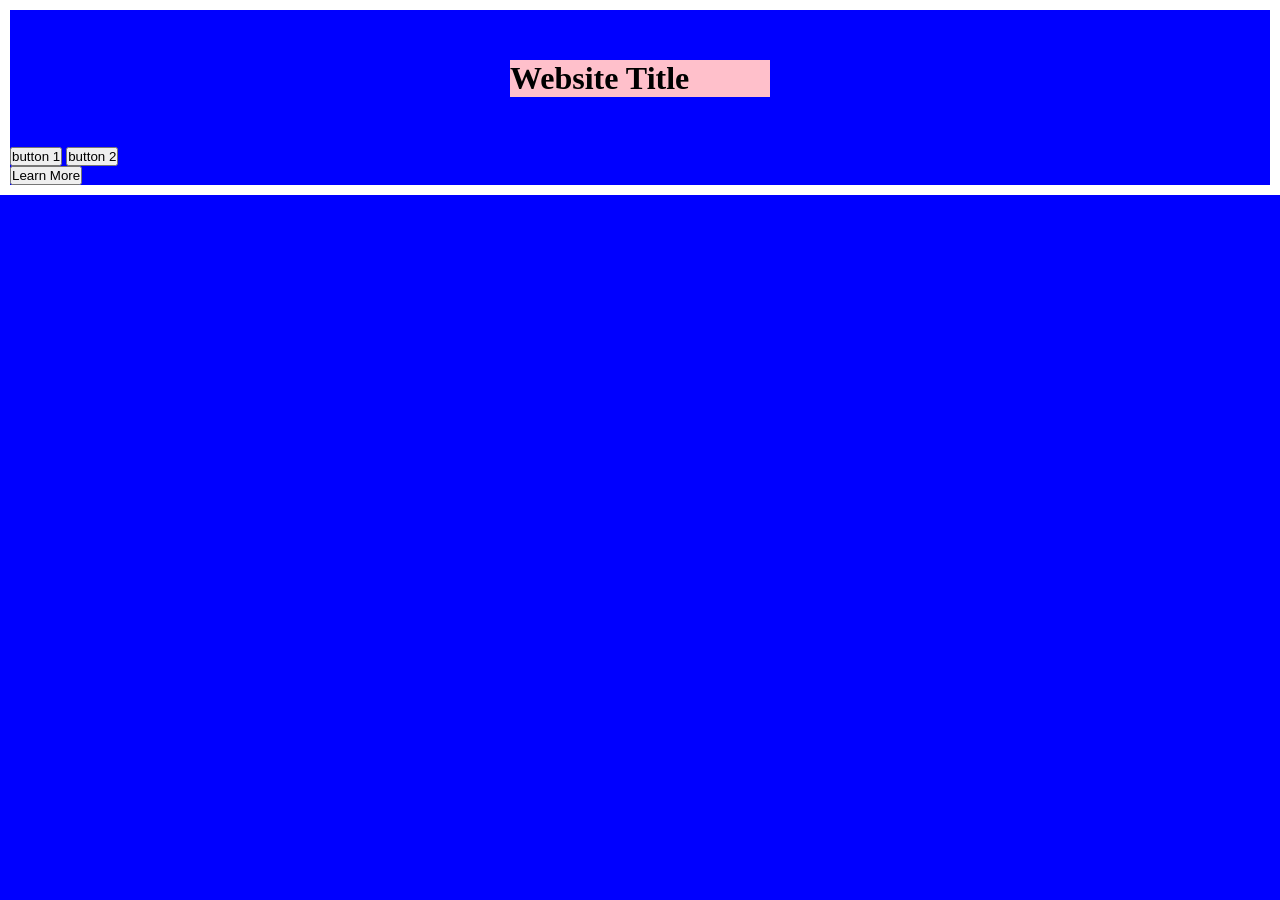
==== 01_repaso_html_css/index.html @ 48ca6a81 "ok" ====
<!DOCTYPE html>
<html lang="es">

<head>
    <meta charset="UTF-8">
    <meta name="viewport" content="width=device-width, initial-scale=1.0">
    <!-- Titulo -->
    <title>Repaso HTML-CSS</title>
    <!-- Autora -->
    <meta name="author" content="elisasoto@liceovvh.cl">
    <!-- Estilos css -->
    <link rel="stylesheet" href="static/css/style.css">
</head>

<body>


    <header>
        <h1>Website Title</h1>
    </header>

    <!-- contenidoprincipal -->
    <main>
        <div class="column1">
            <div class="row">
                <button>button 1</button>
                <button>button 2</button>
            </div>
        </div>

        <div class="column2">
            <!-- cuadro rojo -->
            <div class="arriba">
                <div class="row1">
                    <div class="yellow"></div>
                    <div class="yellow"></div>
                    <div class="yellow"></div>
                </div>

                <div class="row2">
                    <button>Learn More</button>
                </div>
            </div>

            <div class="abajo">
                <!-- lineas grices -->
                <div class="lineas-grices"></div>
                <div class="lineas-grices"></div>
                <div class="linea-gris"></div>
            </div>
        </div>
    </main>

</body>

</html>
---- 01_repaso_html_css/static/css/style.css ----
*{
    padding: 0;
    margin: 0;
    box-sizing: border-box;
}


body {
    background-color: blue;
    border: 10px solid white;
}

header {
    margin: 50px 500px;
    background-color: pink;
}
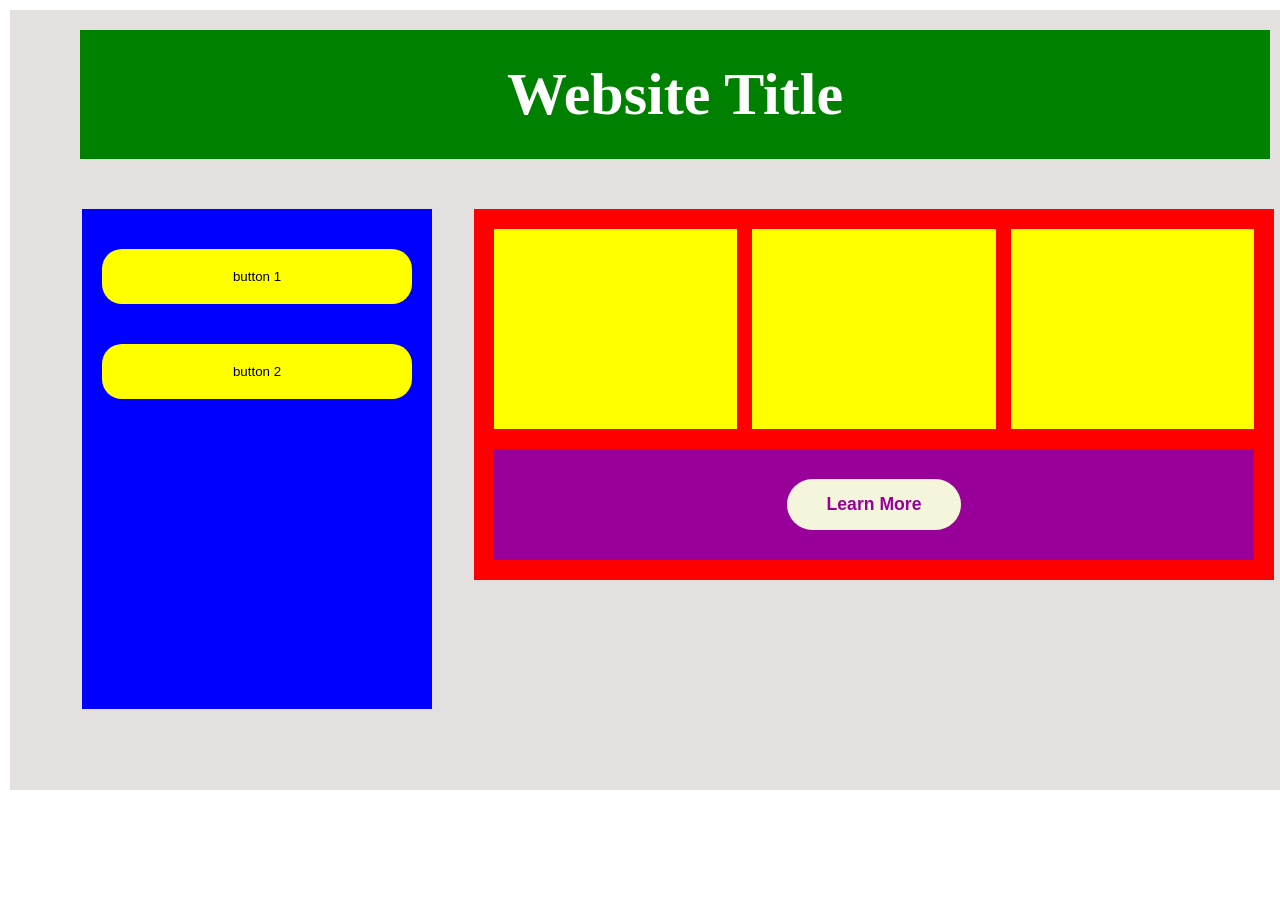
==== commit 4c61e373: "ok" ====
--- a/01_repaso_html_css/index.html
+++ b/01_repaso_html_css/index.html
@@ -14,43 +14,35 @@
 
 <body>
 
+    <div class="container">
 
-    <header>
-        <h1>Website Title</h1>
-    </header>
+        <header>
+            <h1>Website Title</h1>
+        </header>
 
-    <!-- contenidoprincipal -->
-    <main>
-        <div class="column1">
-            <div class="row">
-                <button>button 1</button>
-                <button>button 2</button>
-            </div>
-        </div>
-
-        <div class="column2">
-            <!-- cuadro rojo -->
-            <div class="arriba">
-                <div class="row1">
-                    <div class="yellow"></div>
-                    <div class="yellow"></div>
-                    <div class="yellow"></div>
-                </div>
-
-                <div class="row2">
-                    <button>Learn More</button>
+        <!-- contenido principal -->
+        <main>
+            <div class="column1">
+                <div class="row">
+                    <button>button 1</button>
+                    <button>button 2</button>
                 </div>
             </div>
 
-            <div class="abajo">
-                <!-- lineas grices -->
-                <div class="lineas-grices"></div>
-                <div class="lineas-grices"></div>
-                <div class="linea-gris"></div>
+            <div class="column2">
+                <section class="contenido">
+                    <div class="tarjetas">
+                        <div class="tarjeta"></div>
+                        <div class="tarjeta"></div>
+                        <div class="tarjeta"></div>
+                    </div>
+                    <div class="learn">
+                        <button>Learn More</button>
+                    </div>
+                </section>
             </div>
-        </div>
-    </main>
-
+        </main>
+    </div>
 </body>
 
 </html>
--- a/01_repaso_html_css/static/css/style.css
+++ b/01_repaso_html_css/static/css/style.css
@@ -1,16 +1,89 @@
-*{
+* {
     padding: 0;
     margin: 0;
     box-sizing: border-box;
 }
 
-
-body {
-    background-color: blue;
-    border: 10px solid white;
+.container {
+    border: white 10px solid;
+    background-color: rgb(228, 224, 224);
+    height: 800px;
+    width: 1350px;
 }
 
 header {
-    margin: 50px 500px;
-    background-color: pink;
+    padding: 30px 90px;
+    margin: 20px 70px;
+    background-color: green;
+    color: white;
+    font-size: 30px;
+    text-align: center;
+}
+
+main {
+    display: flex;
+    flex-direction: row;
+    justify-content: space-between;
+    margin: 20px 72px;
+    width: 90%;
+    margin-top: 50px;
+}
+
+.column1 {
+    background-color: blue;
+    height: 500px;
+    width: 350px;
+}
+
+.row {
+    display: flex;
+    flex-direction: column;
+    margin-top: 20px;
+}
+
+.row button {
+    background-color: yellow;
+    padding: 20px;
+    margin: 20px;
+    border-radius: 20px;
+    border: none;
+}
+
+.contenido {
+    width: 800px;
+    margin-right: 5px;
+    background-color: red;
+    padding: 20px;
+    display: flex;
+    flex-direction: column;
+    gap: 20px;
+}
+
+.tarjetas {
+    display: flex;
+    gap: 15px;
+}
+
+.tarjeta {
+    flex: 1;
+    background-color: yellow;
+    height: 200px;
+}
+
+.learn {
+    background-color: #990099;
+    padding: 30px;
+    display: flex;
+    justify-content: center;
+}
+
+.learn button {
+    padding: 15px 40px;
+    border: none;
+    border-radius: 30px;
+    background-color: beige;
+    font-weight: bold;
+    cursor: pointer;
+    color: #990099;
+    font-size: 1.1em;
 }
